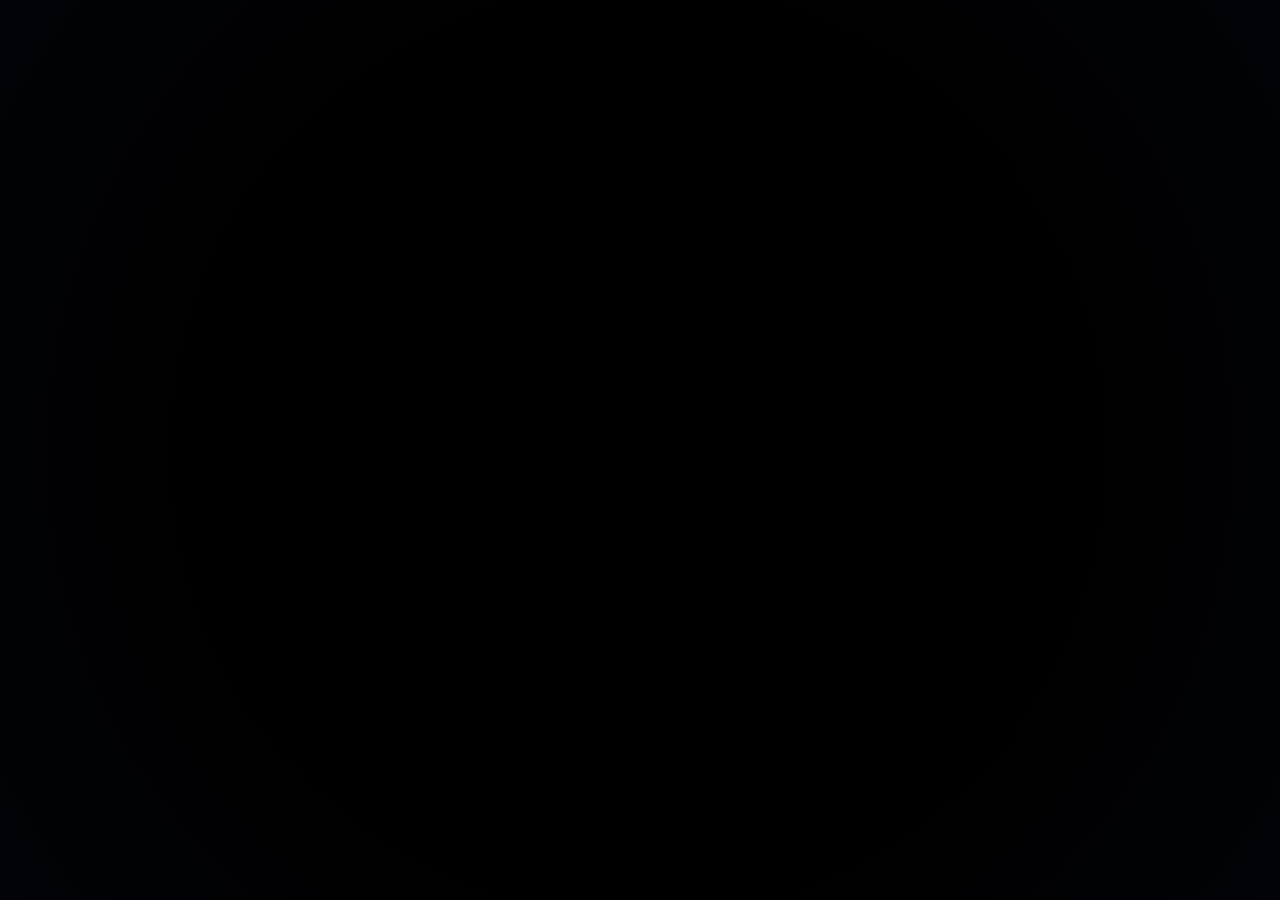
==== index.html @ 06624ea6 "feat: tambahkan root dan docs support untuk GitHub Pages" ====
<!DOCTYPE html>
<html lang="id">
<head>
  <meta charset="UTF-8">
  <meta name="viewport" content="width=device-width, initial-scale=1.0">
  <title>SISTEM SIBENKA - Projek Kepemimpinan</title>
  <link rel="preconnect" href="https://fonts.googleapis.com">
  <link rel="preconnect" href="https://fonts.gstatic.com" crossorigin>
  <link href="https://fonts.googleapis.com/css2?family=Outfit:wght@300;400;500;600;700;800&family=Plus+Jakarta+Sans:wght@300;400;500;600;700&display=swap" rel="stylesheet">
  <style>
    :root {
      --primary: #38bdf8;
      --primary-glow: rgba(56, 189, 248, 0.45);
      --secondary: #818cf8;
      --bg-dark: #030712;
      --bg-card: rgba(15, 23, 42, 0.8);
      --border-card: rgba(255, 255, 255, 0.12);
      --text-main: #f8fafc;
      --text-muted: #94a3b8;
    }

    * {
      margin: 0;
      padding: 0;
      box-sizing: border-box;
      -webkit-font-smoothing: antialiased;
    }

    body {
      background-color: var(--bg-dark);
      color: var(--text-main);
      font-family: 'Plus Jakarta Sans', sans-serif;
      width: 100vw;
      height: 100vh;
      overflow: hidden;
      user-select: none;
    }

    /* ============================================================
       LAYER ANIMASI VIDEO LAYAR PENUH
       ============================================================ */
    #video-splash-screen {
      position: fixed;
      inset: 0;
      width: 100vw;
      height: 100vh;
      z-index: 10;
      background: #000000;
      overflow: hidden;
      display: flex;
      align-items: center;
      justify-content: center;
      transition: opacity 0.6s cubic-bezier(0.16, 1, 0.3, 1), transform 0.6s cubic-bezier(0.16, 1, 0.3, 1);
    }

    #video-splash-screen.hidden {
      opacity: 0;
      transform: scale(0.96);
      pointer-events: none;
    }

    .fullscreen-video {
      position: absolute;
      inset: 0;
      width: 100vw;
      height: 100vh;
      object-fit: cover; /* Full layar monitor tanpa sisa */
      object-position: center center;
      display: block;
      background: #000;
      pointer-events: none; /* Cegah browser default click-to-pause */
    }

    /* Ambient Video Overlay untuk Kedalaman */
    .video-ambient-overlay {
      position: absolute;
      inset: 0;
      pointer-events: none;
      background: radial-gradient(circle at center, transparent 60%, rgba(3, 7, 18, 0.45) 100%);
      z-index: 2;
    }

    /* ============================================================
       HALAMAN MENU UTAMA (FUTURISTIK DENGAN 2 BUTTON)
       ============================================================ */
    #menu-screen {
      position: fixed;
      inset: 0;
      width: 100vw;
      height: 100vh;
      z-index: 50;
      display: flex;
      flex-direction: column;
      align-items: center;
      justify-content: center;
      background: radial-gradient(circle at 50% 20%, #1e1b4b 0%, #0c0f1d 45%, #05070d 100%);
      opacity: 0;
      transform: scale(0.96);
      pointer-events: none;
      transition: opacity 0.6s cubic-bezier(0.16, 1, 0.3, 1), transform 0.6s cubic-bezier(0.16, 1, 0.3, 1);
      padding: 24px;
    }

    #menu-screen.active {
      opacity: 1;
      transform: scale(1);
      pointer-events: auto;
    }

    .menu-content {
      position: relative;
      z-index: 5;
      max-width: 960px;
      width: 100%;
      display: flex;
      flex-direction: column;
      align-items: center;
      text-align: center;
    }

    .menu-header {
      margin-bottom: 36px;
    }

    .menu-badge {
      display: inline-flex;
      align-items: center;
      gap: 8px;
      padding: 5px 16px;
      border-radius: 999px;
      background: rgba(129, 140, 248, 0.15);
      border: 1px solid rgba(129, 140, 248, 0.35);
      color: #a5b4fc;
      font-size: 0.82rem;
      font-weight: 700;
      letter-spacing: 0.08em;
      text-transform: uppercase;
      margin-bottom: 12px;
    }

    .menu-title {
      font-family: 'Outfit', sans-serif;
      font-size: 2.8rem;
      font-weight: 800;
      letter-spacing: -0.02em;
      line-height: 1.1;
      background: linear-gradient(135deg, #ffffff 0%, #cbd5e1 45%, #818cf8 100%);
      -webkit-background-clip: text;
      -webkit-text-fill-color: transparent;
      margin-bottom: 10px;
    }

    .menu-subtitle {
      font-size: 1rem;
      color: var(--text-muted);
      max-width: 580px;
      margin: 0 auto;
      line-height: 1.5;
    }

    /* 2 Main Action Cards */
    .menu-actions-grid {
      display: grid;
      grid-template-columns: repeat(2, 1fr);
      gap: 24px;
      width: 100%;
      margin-bottom: 36px;
    }

    .action-card {
      position: relative;
      background: var(--bg-card);
      border: 1px solid var(--border-card);
      border-radius: 20px;
      padding: 30px 26px;
      text-align: left;
      cursor: pointer;
      backdrop-filter: blur(16px);
      box-shadow: 0 10px 30px rgba(0, 0, 0, 0.5);
      transition: all 0.35s cubic-bezier(0.16, 1, 0.3, 1);
      display: flex;
      flex-direction: column;
      justify-content: space-between;
      overflow: hidden;
    }

    .action-card::before {
      content: '';
      position: absolute;
      top: 0;
      left: 0;
      right: 0;
      height: 3px;
      background: linear-gradient(90deg, transparent, var(--card-color, #38bdf8), transparent);
      opacity: 0;
      transition: opacity 0.3s ease;
    }

    .action-card:hover {
      transform: translateY(-6px);
      border-color: rgba(255, 255, 255, 0.3);
      box-shadow: 0 20px 40px rgba(0, 0, 0, 0.6), 0 0 25px var(--card-glow, rgba(56, 189, 248, 0.35));
    }

    .action-card:hover::before {
      opacity: 1;
    }

    .action-card.card-blue {
      --card-color: #38bdf8;
      --card-glow: rgba(56, 189, 248, 0.35);
    }

    .action-card.card-indigo {
      --card-color: #818cf8;
      --card-glow: rgba(129, 140, 248, 0.35);
    }

    .card-icon-wrapper {
      width: 60px;
      height: 60px;
      border-radius: 16px;
      background: rgba(255, 255, 255, 0.05);
      border: 1px solid rgba(255, 255, 255, 0.1);
      display: flex;
      align-items: center;
      justify-content: center;
      margin-bottom: 18px;
      font-size: 1.75rem;
    }

    .card-title {
      font-family: 'Outfit', sans-serif;
      font-size: 1.45rem;
      font-weight: 700;
      color: #fff;
      margin-bottom: 6px;
      letter-spacing: -0.01em;
    }

    .card-desc {
      font-size: 0.9rem;
      color: var(--text-muted);
      line-height: 1.5;
      margin-bottom: 22px;
    }

    .card-btn-inline {
      display: inline-flex;
      align-items: center;
      gap: 10px;
      font-family: 'Outfit', sans-serif;
      font-size: 0.92rem;
      font-weight: 600;
      color: #fff;
      padding: 9px 18px;
      border-radius: 12px;
      background: rgba(255, 255, 255, 0.07);
      border: 1px solid rgba(255, 255, 255, 0.12);
      align-self: flex-start;
      transition: all 0.25s ease;
    }

    .action-card:hover .card-btn-inline {
      background: var(--card-color, #38bdf8);
      color: #040812;
      box-shadow: 0 0 20px var(--card-glow, rgba(56, 189, 248, 0.5));
    }

    /* Auto Return Countdown Bar */
    .menu-footer-bar {
      display: flex;
      flex-direction: column;
      align-items: center;
      gap: 12px;
    }

    .timer-container {
      display: flex;
      align-items: center;
      gap: 12px;
      background: rgba(15, 23, 42, 0.6);
      border: 1px solid rgba(255, 255, 255, 0.1);
      padding: 9px 18px;
      border-radius: 30px;
      backdrop-filter: blur(10px);
    }

    .timer-svg {
      width: 26px;
      height: 26px;
      transform: rotate(-90deg);
    }

    .timer-circle-bg {
      stroke: rgba(255, 255, 255, 0.15);
      stroke-width: 3;
      fill: none;
    }

    .timer-circle-prog {
      stroke: #38bdf8;
      stroke-width: 3;
      stroke-linecap: round;
      fill: none;
      stroke-dasharray: 75.4;
      stroke-dashoffset: 0;
      transition: stroke-dashoffset 1s linear;
    }

    .timer-text {
      font-size: 0.85rem;
      color: #cbd5e1;
    }

    .timer-text strong {
      color: #38bdf8;
      font-family: monospace;
      font-size: 0.95rem;
    }

    .back-to-splash-btn {
      background: transparent;
      border: none;
      color: #94a3b8;
      font-size: 0.85rem;
      cursor: pointer;
      text-decoration: underline;
      transition: color 0.2s ease;
    }

    .back-to-splash-btn:hover {
      color: #ffffff;
    }

    /* Modals */
    .modal-backdrop {
      position: fixed;
      inset: 0;
      background: rgba(0, 0, 0, 0.75);
      backdrop-filter: blur(16px);
      z-index: 100;
      display: flex;
      align-items: center;
      justify-content: center;
      padding: 24px;
      opacity: 0;
      pointer-events: none;
      transition: opacity 0.3s ease;
    }

    .modal-backdrop.open {
      opacity: 1;
      pointer-events: auto;
    }

    .modal-box {
      background: #0f172a;
      border: 1px solid rgba(255, 255, 255, 0.15);
      border-radius: 20px;
      max-width: 680px;
      width: 100%;
      max-height: 85vh;
      display: flex;
      flex-direction: column;
      overflow: hidden;
      box-shadow: 0 20px 50px rgba(0, 0, 0, 0.7), 0 0 30px rgba(56, 189, 248, 0.2);
      transform: translateY(20px);
      transition: transform 0.3s cubic-bezier(0.16, 1, 0.3, 1);
    }

    .modal-backdrop.open .modal-box {
      transform: translateY(0);
    }

    .modal-header {
      padding: 20px 28px;
      border-bottom: 1px solid rgba(255, 255, 255, 0.08);
      display: flex;
      align-items: center;
      justify-content: space-between;
      background: rgba(15, 23, 42, 0.95);
      position: sticky;
      top: 0;
      z-index: 10;
    }

    .modal-header-info {
      display: flex;
      align-items: center;
      gap: 12px;
    }

    .modal-header-icon {
      font-size: 1.5rem;
    }

    .modal-header-title {
      font-family: 'Outfit', sans-serif;
      font-size: 1.35rem;
      font-weight: 700;
      color: #fff;
    }

    .modal-close-btn {
      background: rgba(255, 255, 255, 0.08);
      border: 1px solid rgba(255, 255, 255, 0.12);
      color: #94a3b8;
      width: 34px;
      height: 34px;
      border-radius: 50%;
      cursor: pointer;
      display: flex;
      align-items: center;
      justify-content: center;
      font-size: 1.1rem;
      transition: all 0.2s ease;
    }

    .modal-close-btn:hover {
      background: rgba(239, 68, 68, 0.2);
      color: #f87171;
      border-color: #ef4444;
    }

    .modal-body {
      padding: 24px 28px;
      color: #cbd5e1;
      font-size: 0.95rem;
      line-height: 1.7;
      overflow-y: auto;
    }

    .desc-section {
      margin-bottom: 20px;
    }

    .desc-section-title {
      font-family: 'Outfit', sans-serif;
      font-size: 1.05rem;
      font-weight: 700;
      color: #7dd3fc;
      margin-bottom: 6px;
    }

    .desc-card-grid {
      display: grid;
      grid-template-columns: repeat(2, 1fr);
      gap: 12px;
      margin-top: 10px;
    }

    .desc-mini-card {
      background: rgba(255, 255, 255, 0.04);
      border: 1px solid rgba(255, 255, 255, 0.08);
      border-radius: 12px;
      padding: 12px 14px;
    }

    .desc-mini-title {
      font-weight: 600;
      color: #fff;
      font-size: 0.88rem;
      margin-bottom: 3px;
    }

    .desc-mini-text {
      font-size: 0.8rem;
      color: #94a3b8;
    }

    .modal-footer {
      padding: 16px 28px 20px;
      border-top: 1px solid rgba(255, 255, 255, 0.08);
      display: flex;
      justify-content: flex-end;
      gap: 12px;
      background: rgba(15, 23, 42, 0.95);
      position: sticky;
      bottom: 0;
    }

    .btn-secondary {
      padding: 9px 20px;
      border-radius: 10px;
      background: rgba(255, 255, 255, 0.08);
      border: 1px solid rgba(255, 255, 255, 0.15);
      color: #fff;
      font-weight: 600;
      cursor: pointer;
      font-size: 0.88rem;
    }

    .btn-primary-action {
      background: linear-gradient(135deg, #38bdf8, #2563eb);
      border: none;
      color: #fff;
      padding: 9px 20px;
      border-radius: 10px;
      font-weight: 600;
      font-size: 0.88rem;
      cursor: pointer;
    }

    /* Modal Viewer Khusus Website SIBENKA */
    .modal-box-website {
      background: #090d16;
      border: 1px solid rgba(255, 255, 255, 0.18);
      border-radius: 20px;
      width: 96vw;
      max-width: 1440px;
      height: 92vh;
      max-height: 94vh;
      display: flex;
      flex-direction: column;
      overflow: hidden;
      box-shadow: 0 25px 60px rgba(0, 0, 0, 0.8), 0 0 40px rgba(56, 189, 248, 0.25);
      transform: translateY(20px);
      transition: transform 0.3s cubic-bezier(0.16, 1, 0.3, 1);
    }

    .modal-backdrop.open .modal-box-website {
      transform: translateY(0);
    }

    .website-header-actions {
      display: flex;
      align-items: center;
      gap: 10px;
    }

    .website-action-pill {
      display: inline-flex;
      align-items: center;
      gap: 6px;
      padding: 7px 15px;
      border-radius: 9px;
      font-size: 0.84rem;
      font-weight: 600;
      cursor: pointer;
      text-decoration: none;
      transition: all 0.2s ease;
      white-space: nowrap;
    }

    .website-action-pill.btn-refresh {
      background: rgba(255, 255, 255, 0.08);
      border: 1px solid rgba(255, 255, 255, 0.15);
      color: #e2e8f0;
    }

    .website-action-pill.btn-refresh:hover {
      background: rgba(255, 255, 255, 0.18);
      color: #fff;
    }

    .website-action-pill.btn-external {
      background: rgba(56, 189, 248, 0.15);
      border: 1px solid rgba(56, 189, 248, 0.35);
      color: #7dd3fc;
    }

    .website-action-pill.btn-external:hover {
      background: rgba(56, 189, 248, 0.28);
      color: #fff;
    }

    .website-iframe-wrapper {
      flex: 1;
      width: 100%;
      height: 100%;
      position: relative;
      background: #020617;
      display: flex;
    }

    .website-iframe {
      width: 100%;
      height: 100%;
      border: none;
      display: block;
      background: #ffffff;
    }

    @keyframes spin {
      to { transform: rotate(360deg); }
    }

    @media (max-width: 768px) {
      .menu-actions-grid {
        grid-template-columns: 1fr;
        gap: 16px;
      }
      .desc-card-grid {
        grid-template-columns: 1fr;
      }
      .menu-title {
        font-size: 2.2rem;
      }
    }
  </style>
</head>
<body>

  <!-- ============================================================
       LAYER ANIMASI VIDEO PENUH (GOOGLE DRIVE)
       ============================================================ -->
  <main id="video-splash-screen">
    <video 
      id="splash-video" 
      class="fullscreen-video" 
      src="video/splash_video.mp4" 
      autoplay 
      loop 
      playsinline
    ></video>
    
    <div class="video-ambient-overlay"></div>
  </main>


  <!-- ============================================================
       LAYER 2: HALAMAN MENU UTAMA (FUTURISTIK DENGAN 2 BUTTON)
       ============================================================ -->
  <section id="menu-screen">
    <div class="menu-content">
      <div class="menu-header">
        <div class="menu-badge">
          ✨ Projek Kepemimpinan • PPG Calon Guru
        </div>
        <h1 class="menu-title">SISTEM SIBENKA</h1>
        <p class="menu-subtitle">
          Selamat datang di pusat informasi dan layanan Sistem Sibenka. Silakan pilih menu di bawah ini:
        </p>
      </div>

      <!-- 2 Main Action Cards -->
      <div class="menu-actions-grid">
        <!-- Card 1: DOKUMEN PERANCANGAN SIBENKA -->
        <div class="action-card card-indigo" onclick="bukaDokumenPerancangan()">
          <div>
            <div class="card-icon-wrapper" style="background: #ffffff; border: 2px solid rgba(129, 140, 248, 0.5); padding: 7px; box-shadow: 0 4px 18px rgba(0, 0, 0, 0.4), 0 0 15px rgba(129, 140, 248, 0.3);">
              <svg viewBox="0 0 48 48" style="width: 100%; height: 100%; display: block;" fill="none" xmlns="http://www.w3.org/2000/svg">
                <path d="M30 4H14C11.79 4 10 5.79 10 8V40C10 42.21 11.79 44 14 44H34C36.21 44 38 42.21 38 40V12L30 4Z" fill="#4285F4"/>
                <path d="M30 4V12H38L30 4Z" fill="#A1C2FA"/>
                <rect x="16" y="20" width="16" height="2.5" rx="1.25" fill="#FFFFFF"/>
                <rect x="16" y="26" width="16" height="2.5" rx="1.25" fill="#FFFFFF"/>
                <rect x="16" y="32" width="10" height="2.5" rx="1.25" fill="#FFFFFF"/>
              </svg>
            </div>
            <h2 class="card-title">DOKUMEN PERANCANGAN SIBENKA</h2>
            <p class="card-desc">
              Menu ini memuat dokumen resmi perancangan sistem SIBENKA yang mencakup latar belakang, analisis kebutuhan bengkel, alur sirkulasi alat, dan spesifikasi teknis proyek di SMK Negeri 3 Yogyakarta.
            </p>
          </div>
          <div class="card-btn-inline">
            <span>Buka Dokumen</span>
            <span style="font-size: 1.1rem;">↗</span>
          </div>
        </div>

        <!-- Card 2: Sibenka -->
        <div class="action-card card-blue" onclick="bukaWebsiteSibenka()">
          <div>
            <div class="card-icon-wrapper" style="background: #ffffff; border: 2px solid rgba(56, 189, 248, 0.5); padding: 6px; box-shadow: 0 4px 18px rgba(0, 0, 0, 0.4), 0 0 15px rgba(56, 189, 248, 0.3);">
              <img src="images/sibenka_logo.png" alt="Logo SIBENKA" style="width: 100%; height: 100%; object-fit: contain; display: block;" onerror="this.onerror=null; this.src='images/sibenka_logo.png';">
            </div>
            <h2 class="card-title">SIBENKA</h2>
            <p class="card-desc">
              Sistem Inventaris Bengkel SKAGATA (SIBENKA) adalah solusi berbasis web untuk mengatasi pengelolaan manual di SMK Negeri 3 Yogyakarta. Sistem ini mencegah kesalahan pencatatan, kehilangan dokumen, duplikasi data, serta kesulitan penelusuran riwayat peminjaman dan pengembalian alat bengkel yang sebelumnya menggunakan buku besar dan formulir kertas.
            </p>
          </div>
          <div class="card-btn-inline">
            <span>Kunjungi Website</span>
            <span style="font-size: 1.1rem;">→</span>
          </div>
        </div>
      </div>

      <!-- Footer Countdown Timer 30 Detik -->
      <div class="menu-footer-bar">
        <div class="timer-container" id="timer-box">
          <svg class="timer-svg" viewBox="0 0 28 28">
            <circle class="timer-circle-bg" cx="14" cy="14" r="12"></circle>
            <circle class="timer-circle-prog" id="timer-progress" cx="14" cy="14" r="12"></circle>
          </svg>
          <span class="timer-text">
            Otomatis kembali ke video dalam <strong id="timer-counter">30</strong> detik jika tidak memilih
          </span>
        </div>

        <button class="back-to-splash-btn" onclick="backToSplash()">
          ← Kembali ke Video Sekarang
        </button>
      </div>
    </div>
  </section>


  <!-- ============================================================
       MODAL 1: DESKRIPSI SISTEM (DARI DATABASE)
       ============================================================ -->
  <div class="modal-backdrop" id="modal-deskripsi" onclick="closeModalOnBackdrop(event)">
    <div class="modal-box">
      <div class="modal-header">
        <div class="modal-header-info">
          <div class="modal-header-icon">📑</div>
          <div class="modal-header-title">Deskripsi SISTEM SIBENKA</div>
        </div>
        <button class="modal-close-btn" onclick="closeDeskripsiModal()" title="Tutup Modal">&times;</button>
      </div>

      <div class="modal-body">
        <div class="desc-section">
          <div class="desc-section-title">📌 Mengenai Sistem Sibenka</div>
          <p>
            Sibenka merupakan inisiatif sistem digital inovatif yang dikembangkan sebagai bagian dari Projek Kepemimpinan mahasiswa Pendidikan Profesi Guru (PPG). Sistem ini dirancang untuk memfasilitasi pendataan, kolaborasi, dan visualisasi capaian pembelajaran serta kepemimpinan di lingkungan pendidikan.
          </p>
        </div>

        <div class="desc-section">
          <div class="desc-section-title">🎯 Tujuan & Urgensi Proyek</div>
          <p>
            Proyek ini bertujuan mengintegrasikan kepemimpinan transformasional dengan teknologi tepat guna. Dengan Sibenka, seluruh proses pemantauan, koordinasi tim, dan publikasi hasil proyek dapat diakses secara transparan, terstruktur, dan efisien oleh pemangku kepentingan maupun masyarakat luas.
          </p>
        </div>

        <div class="desc-section">
          <div class="desc-section-title">⭐ Fitur-Fitur Unggulan</div>
          <div class="desc-card-grid">
                          <div class="desc-mini-card">
                <div class="desc-mini-title">⚡ Antarmuka Interaktif</div>
                <div class="desc-mini-text">Desain modern, responsif, dan mudah dioperasikan di semua perangkat.</div>
              </div>
                          <div class="desc-mini-card">
                <div class="desc-mini-title">📊 Visualisasi Dokumentasi</div>
                <div class="desc-mini-text">Galeri foto dan video aktivitas aksi nyata yang terarsip secara sistematis.</div>
              </div>
                          <div class="desc-mini-card">
                <div class="desc-mini-title">🤝 Ruang Kolaborasi</div>
                <div class="desc-mini-text">Wadah sinergi antarmahasiswa PPG, guru pamong, dan sekolah mitra.</div>
              </div>
                          <div class="desc-mini-card">
                <div class="desc-mini-title">🔒 Terintegrasi Cloud</div>
                <div class="desc-mini-text">Akses penyimpanan awan terintegrasi untuk stabilitas data jangka panjang.</div>
              </div>
                      </div>
        </div>

        <div class="desc-section" style="margin-top: 18px;">
          <div class="desc-section-title">📍 Sumber Dokumentasi & Berkas</div>
          <p style="font-size: 0.88rem; color: #94a3b8;">
            Tersimpan di tautan resmi proyek:
            <br>
            <a href="https://sibenka-skagata.onrender.com" target="_blank" rel="noopener noreferrer" style="color: #38bdf8; text-decoration: underline; word-break: break-all;">
              https://sibenka-skagata.onrender.com
            </a>
          </p>
        </div>
      </div>

      <div class="modal-footer">
        <button class="btn-secondary" onclick="closeDeskripsiModal()">Tutup</button>
        <button class="btn-primary-action" onclick="closeDeskripsiModal(); bukaWebsiteSibenka();">Lanjut ke Website →</button>
      </div>
    </div>
  </div>


  <!-- ============================================================
       MODAL 2: VIEWER LIVE WEBSITE SIBENKA (DALAM HALAMAN YANG SAMA)
       ============================================================ -->
  <div class="modal-backdrop" id="modal-website" onclick="closeWebsiteModalOnBackdrop(event)">
    <div class="modal-box-website">
      <div class="modal-header">
        <div class="modal-header-info">
          <div class="modal-header-icon" style="display: flex; align-items: center;">
            <img src="images/sibenka_logo.png" alt="Logo SIBENKA" style="width: 28px; height: 28px; object-fit: contain;" onerror="this.onerror=null; this.src='images/sibenka_logo.png';">
          </div>
          <span class="modal-header-title">SIBENKA - SMKN 3 Yogyakarta</span>
        </div>

        <div class="website-header-actions">
          <a href="https://sibenka-skagata.onrender.com/login" target="_blank" rel="noopener noreferrer" class="website-action-pill btn-external" title="Buka di Tab Baru">
            <span>↗</span>
            <span>Tab Baru</span>
          </a>
          <button class="modal-close-btn" onclick="closeWebsiteModal()" title="Tutup">&times;</button>
        </div>
      </div>

      <div class="website-iframe-wrapper">
        <div id="iframe-loading-spinner" style="position: absolute; inset: 0; display: flex; flex-direction: column; align-items: center; justify-content: center; background: #0b1120; z-index: 5; color: #94a3b8; gap: 12px;">
          <div style="width: 40px; height: 40px; border: 3px solid rgba(56, 189, 248, 0.2); border-top-color: #38bdf8; border-radius: 50%; animation: spin 0.8s linear infinite;"></div>
          <div style="font-size: 0.88rem; font-weight: 500; color: #cbd5e1;">Memuat SIBENKA...</div>
        </div>

        <iframe 
          id="website-iframe"
          class="website-iframe"
          src="about:blank"
          title="Login Sibenka SKAGATA"
          allow="fullscreen; clipboard-read; clipboard-write; geolocation"
          onload="hideIframeSpinner()"
        ></iframe>
      </div>
    </div>
  </div>


  <!-- ============================================================
       LOGIKA JAVASCRIPT: VIDEO SPLASH & MENU PORTAL
       ============================================================ -->
  <script>
    const videoSplashScreen = document.getElementById('video-splash-screen');
    const splashVideo = document.getElementById('splash-video');
    const menuScreen = document.getElementById('menu-screen');
    const timerCounterEl = document.getElementById('timer-counter');
    const timerProgressEl = document.getElementById('timer-progress');
    const modalDeskripsi = document.getElementById('modal-deskripsi');
    const modalWebsite = document.getElementById('modal-website');
    const websiteIframe = document.getElementById('website-iframe');

    const SIBENKA_EMBED_URL = (window.location.hostname === '127.0.0.1' || window.location.hostname === 'localhost') 
      ? "/sibenka-frame" 
      : "https://sibenka-skagata.onrender.com/login";
    const SIBENKA_EXTERNAL_URL = 'https://sibenka-skagata.onrender.com/login';
    const DOKUMEN_PERANCANGAN_URL = 'https://docs.google.com/document/d/1KYF85vYHHSbtpii6nArvjxIEWYdUqCBBxVW2GLn7PUk/edit?usp=sharing';

    function bukaDokumenPerancangan() {
      window.open(DOKUMEN_PERANCANGAN_URL, '_blank', 'noopener,noreferrer');
    }

    let isMenuOpen = false;
    let isVideoPlaying = false;

    // Timeout Pengaturan dari Database (default 30 Detik)
    const IDLE_TIMEOUT_SECONDS = 30;
    const CIRCLE_CIRCUMFERENCE = 75.4; // 2 * PI * 12
    let secondsRemaining = IDLE_TIMEOUT_SECONDS;
    let menuTimerInterval = null;

    function init() {
      // Inisialisasi video playback
      initVideoPlayback();

      // Keyboard Event: Tekan ENTER untuk Masuk ke Menu, ESC untuk menutup modal/kembali
      window.addEventListener('keydown', handleKeyNavigation);

      // Event listener user interaction di menu untuk reset timer
      ['mousemove', 'touchstart', 'scroll'].forEach(evt => {
        menuScreen.addEventListener(evt, handleUserActivityOnMenu, { passive: true });
      });
    }

    // ============================================================
    // PEMUTARAN VIDEO & SUARA (ANTI-JEDA / BULLETPROOF PLAYBACK)
    // ============================================================
    function initVideoPlayback() {
      if (!splashVideo) return;

      splashVideo.volume = 1.0;
      splashVideo.muted = false;

      // Fungsi untuk mengaktifkan suara saat ada interaksi fisik pengguna
      const enableAudio = () => {
        if (!splashVideo) return;
        if (splashVideo.muted) {
          splashVideo.muted = false;
          splashVideo.volume = 1.0;
          splashVideo.play().catch(err => {
            console.warn('Browser blocked audio playback:', err);
            // Jika browser menolak audio sebelum interaksi penuh, pertahankan pemutaran
            splashVideo.muted = true;
            splashVideo.play().catch(() => {});
          });
        }
      };

      // Dengarkan interaksi fisik pengguna yang sah (BUKAN mousemove agar tidak dijeda browser)
      ['pointerdown', 'keydown', 'click', 'touchstart'].forEach(evt => {
        window.addEventListener(evt, enableAudio, { passive: true });
      });

      // PENGAMAN 1: Cegah video terhenti sendiri (auto-resume jika dijeda saat splash aktif)
      splashVideo.addEventListener('pause', () => {
        if (!isMenuOpen) {
          setTimeout(() => {
            if (!isMenuOpen && splashVideo.paused) {
              splashVideo.play().catch(() => {
                splashVideo.muted = true;
                splashVideo.play().catch(() => {});
              });
            }
          }, 30);
        }
      });

      // PENGAMAN 2: Pastikan looping mulus tanpa macet di akhir durasi video
      splashVideo.addEventListener('ended', () => {
        if (!isMenuOpen) {
          splashVideo.currentTime = 0;
          splashVideo.play().catch(() => {});
        }
      });

      // Mulai putar video saat halaman dimuat
      const playPromise = splashVideo.play();
      if (playPromise !== undefined) {
        playPromise.then(() => {
          isVideoPlaying = true;
        }).catch(() => {
          // Jika browser menolak autoplay dengan audio di awal,
          // putar dulu dalam mode muted agar video TIDAK macet / terjeda.
          // Suara otomatis aktif saat user menekan keyboard / klik.
          splashVideo.muted = true;
          splashVideo.play().then(() => {
            isVideoPlaying = true;
          }).catch(e => console.log('Autoplay fallback error:', e));
        });
      }
    }

    // ============================================================
    // NAVIGASI MENU & PERPINDAHAN LAYAR
    // ============================================================
    function openMenuScreen() {
      if (isMenuOpen) return;

      isMenuOpen = true;

      // Jeda video saat menu terbuka
      if (splashVideo) {
        splashVideo.pause();
      }

      // Sembunyikan layar video
      videoSplashScreen.classList.add('hidden');

      // Tampilkan menu
      menuScreen.classList.add('active');
      startMenuCountdown();
    }

    function backToSplash() {
      if (!isMenuOpen) return;

      isMenuOpen = false;
      stopMenuCountdown();

      // Tutup modal jika terbuka
      closeDeskripsiModal();
      closeWebsiteModal();

      // Sembunyikan menu
      menuScreen.classList.remove('active');

      // Tampilkan kembali video
      videoSplashScreen.classList.remove('hidden');

      // Lanjutkan pemutaran video dengan suara ON
      if (splashVideo) {
        splashVideo.muted = false;
        splashVideo.volume = 1.0;
        splashVideo.play().catch(e => {
          console.log('Resume video error, fallback to muted:', e);
          splashVideo.muted = true;
          splashVideo.play().catch(() => {});
        });
      }
    }

    // ============================================================
    // TIMER AUTO-RETURN KE VIDEO (30 DETIK)
    // ============================================================
    function startMenuCountdown() {
      stopMenuCountdown();
      secondsRemaining = IDLE_TIMEOUT_SECONDS;
      updateTimerDisplay();

      menuTimerInterval = setInterval(() => {
        // Jangan kurangi timer jika user sedang aktif membaca modal deskripsi atau membuka website
        if ((modalDeskripsi && modalDeskripsi.classList.contains('open')) ||
            (modalWebsite && modalWebsite.classList.contains('open'))) {
          return;
        }

        secondsRemaining--;
        updateTimerDisplay();

        if (secondsRemaining <= 0) {
          stopMenuCountdown();
          backToSplash();
        }
      }, 1000);
    }

    function stopMenuCountdown() {
      if (menuTimerInterval) {
        clearInterval(menuTimerInterval);
        menuTimerInterval = null;
      }
    }

    function resetMenuCountdown() {
      if (isMenuOpen) {
        secondsRemaining = IDLE_TIMEOUT_SECONDS;
        updateTimerDisplay();
      }
    }

    function updateTimerDisplay() {
      if (timerCounterEl) {
        timerCounterEl.textContent = secondsRemaining;
      }

      if (timerProgressEl) {
        const progressFraction = (IDLE_TIMEOUT_SECONDS - secondsRemaining) / IDLE_TIMEOUT_SECONDS;
        const offset = CIRCLE_CIRCUMFERENCE * progressFraction;
        timerProgressEl.style.strokeDashoffset = offset;

        if (secondsRemaining <= 10) {
          timerProgressEl.style.stroke = '#f43f5e';
        } else {
          timerProgressEl.style.stroke = '#38bdf8';
        }
      }
    }

    let activityDebounce = null;
    function handleUserActivityOnMenu() {
      if (!isMenuOpen) return;
      if (activityDebounce) return;
      activityDebounce = setTimeout(() => {
        if (secondsRemaining < (IDLE_TIMEOUT_SECONDS - 5)) {
          resetMenuCountdown();
        }
        activityDebounce = null;
      }, 800);
    }

    // ============================================================
    // INTERAKSI KEYBOARD (ENTER & ESC)
    // ============================================================
    function handleKeyNavigation(e) {
      if (e.key === 'Enter') {
        if (!isMenuOpen) {
          e.preventDefault();
          openMenuScreen();
        }
      } else if (e.key === 'Escape') {
        if (modalWebsite && modalWebsite.classList.contains('open')) {
          closeWebsiteModal();
        } else if (modalDeskripsi && modalDeskripsi.classList.contains('open')) {
          closeDeskripsiModal();
        } else if (isMenuOpen) {
          backToSplash();
        }
      }
    }

    // ============================================================
    // MODAL 1: DESKRIPSI SISTEM
    // ============================================================
    function openDeskripsiModal() {
      modalDeskripsi.classList.add('open');
    }

    function closeDeskripsiModal() {
      modalDeskripsi.classList.remove('open');
      resetMenuCountdown();
    }

    function closeModalOnBackdrop(e) {
      if (e.target === modalDeskripsi) {
        closeDeskripsiModal();
      }
    }

    // ============================================================
    // MODAL 2: VIEWER WEBSITE SIBENKA (DI HALAMAN YANG SAMA)
    // ============================================================
    function bukaWebsiteSibenka() {
      openWebsiteModal();
    }

    function hideIframeSpinner() {
      const spinner = document.getElementById('iframe-loading-spinner');
      if (spinner && websiteIframe && websiteIframe.src && websiteIframe.src !== 'about:blank') {
        spinner.style.display = 'none';
      }
    }

    function showIframeSpinner() {
      const spinner = document.getElementById('iframe-loading-spinner');
      if (spinner) {
        spinner.style.display = 'flex';
      }
    }

    function openWebsiteModal() {
      if (!modalWebsite) return;
      modalWebsite.classList.add('open');

      if (websiteIframe && (!websiteIframe.src || websiteIframe.src === 'about:blank' || !websiteIframe.src.includes('sibenka-frame'))) {
        showIframeSpinner();
        websiteIframe.src = SIBENKA_EMBED_URL;
      }
    }

    function closeWebsiteModal() {
      if (!modalWebsite) return;
      modalWebsite.classList.remove('open');
      resetMenuCountdown();
    }

    function closeWebsiteModalOnBackdrop(e) {
      if (e.target === modalWebsite) {
        closeWebsiteModal();
      }
    }

    function refreshWebsiteIframe() {
      if (websiteIframe) {
        showIframeSpinner();
        websiteIframe.src = SIBENKA_EMBED_URL;
      }
    }

    // Inisialisasi saat DOM siap
    document.addEventListener('DOMContentLoaded', init);
  </script>
</body>
</html>
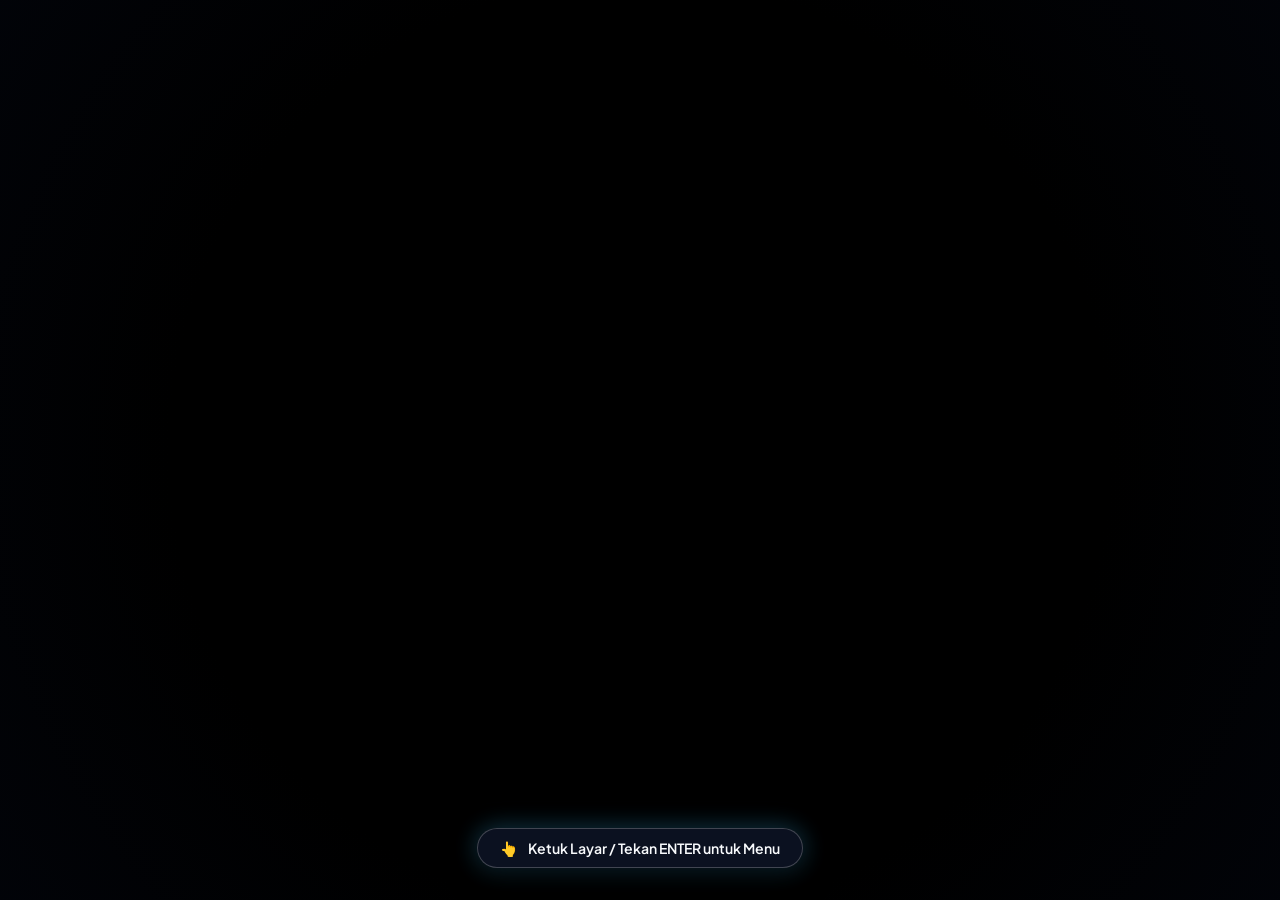
==== commit a80818eb: "feat: optimasi tampilan responsif untuk smartphone (HP) dan tap to enter" ====
--- a/index.html
+++ b/index.html
@@ -2,7 +2,7 @@
 <html lang="id">
 <head>
   <meta charset="UTF-8">
-  <meta name="viewport" content="width=device-width, initial-scale=1.0">
+  <meta name="viewport" content="width=device-width, initial-scale=1.0, maximum-scale=5.0, viewport-fit=cover">
   <title>SISTEM SIBENKA - Projek Kepemimpinan</title>
   <link rel="preconnect" href="https://fonts.googleapis.com">
   <link rel="preconnect" href="https://fonts.gstatic.com" crossorigin>
@@ -32,8 +32,10 @@
       font-family: 'Plus Jakarta Sans', sans-serif;
       width: 100vw;
       height: 100vh;
+      height: 100dvh;
       overflow: hidden;
       user-select: none;
+      -webkit-tap-highlight-color: transparent;
     }
 
     /* ============================================================
@@ -44,12 +46,14 @@
       inset: 0;
       width: 100vw;
       height: 100vh;
+      height: 100dvh;
       z-index: 10;
       background: #000000;
       overflow: hidden;
       display: flex;
       align-items: center;
       justify-content: center;
+      cursor: pointer;
       transition: opacity 0.6s cubic-bezier(0.16, 1, 0.3, 1), transform 0.6s cubic-bezier(0.16, 1, 0.3, 1);
     }
 
@@ -88,6 +92,7 @@
       inset: 0;
       width: 100vw;
       height: 100vh;
+      height: 100dvh;
       z-index: 50;
       display: flex;
       flex-direction: column;
@@ -99,6 +104,10 @@
       pointer-events: none;
       transition: opacity 0.6s cubic-bezier(0.16, 1, 0.3, 1), transform 0.6s cubic-bezier(0.16, 1, 0.3, 1);
       padding: 24px;
+      overflow-y: auto;
+      overflow-x: hidden;
+      -webkit-overflow-scrolling: touch;
+      box-sizing: border-box;
     }
 
     #menu-screen.active {
@@ -116,6 +125,7 @@
       flex-direction: column;
       align-items: center;
       text-align: center;
+      margin: auto 0;
     }
 
     .menu-header {
@@ -586,16 +596,168 @@
       to { transform: rotate(360deg); }
     }
 
+    /* Floating Tap Hint di Splash Screen (Mobile Friendly) */
+    .splash-tap-hint {
+      position: absolute;
+      bottom: 32px;
+      left: 50%;
+      transform: translateX(-50%);
+      z-index: 5;
+      display: inline-flex;
+      align-items: center;
+      gap: 10px;
+      background: rgba(15, 23, 42, 0.78);
+      backdrop-filter: blur(14px);
+      -webkit-backdrop-filter: blur(14px);
+      border: 1px solid rgba(255, 255, 255, 0.22);
+      border-radius: 999px;
+      padding: 10px 22px;
+      color: #f8fafc;
+      font-size: 0.88rem;
+      font-weight: 600;
+      box-shadow: 0 10px 30px rgba(0, 0, 0, 0.6), 0 0 25px rgba(56, 189, 248, 0.35);
+      animation: pulseTap 2.4s infinite ease-in-out;
+      pointer-events: none;
+      white-space: nowrap;
+    }
+
+    @keyframes pulseTap {
+      0%, 100% {
+        transform: translateX(-50%) translateY(0) scale(1);
+        box-shadow: 0 10px 30px rgba(0, 0, 0, 0.6), 0 0 25px rgba(56, 189, 248, 0.35);
+      }
+      50% {
+        transform: translateX(-50%) translateY(-5px) scale(1.03);
+        box-shadow: 0 14px 35px rgba(0, 0, 0, 0.7), 0 0 35px rgba(56, 189, 248, 0.55);
+      }
+    }
+
+    /* ============================================================
+       RESPONSIF SMARTPHONE / TABLET (HP FRIENDLY)
+       ============================================================ */
     @media (max-width: 768px) {
+      body {
+        height: 100dvh;
+      }
+      #video-splash-screen {
+        height: 100dvh;
+      }
+      .splash-tap-hint {
+        bottom: 24px;
+        padding: 8px 16px;
+        font-size: 0.8rem;
+        gap: 8px;
+        max-width: 90vw;
+      }
+      #menu-screen {
+        height: 100dvh;
+        padding: 24px 16px 36px;
+        justify-content: flex-start;
+      }
+      .menu-content {
+        margin: auto 0;
+        width: 100%;
+        max-width: 100%;
+      }
+      .menu-header {
+        margin-bottom: 20px;
+      }
+      .menu-badge {
+        font-size: 0.75rem;
+        padding: 4px 12px;
+        margin-bottom: 10px;
+      }
+      .menu-title {
+        font-size: 1.85rem;
+        margin-bottom: 8px;
+      }
+      .menu-subtitle {
+        font-size: 0.88rem;
+        line-height: 1.45;
+        padding: 0 4px;
+      }
       .menu-actions-grid {
         grid-template-columns: 1fr;
-        gap: 16px;
+        gap: 14px;
+        margin-bottom: 20px;
       }
       .desc-card-grid {
         grid-template-columns: 1fr;
       }
+      .action-card {
+        padding: 18px 16px;
+        border-radius: 16px;
+      }
+      .card-icon-wrapper {
+        width: 48px;
+        height: 48px;
+        border-radius: 12px;
+        margin-bottom: 12px;
+      }
+      .card-title {
+        font-size: 1.15rem;
+        margin-bottom: 6px;
+      }
+      .card-desc {
+        font-size: 0.82rem;
+        line-height: 1.45;
+        margin-bottom: 16px;
+      }
+      .card-btn-inline {
+        width: 100%;
+        justify-content: center;
+        padding: 10px 16px;
+        border-radius: 10px;
+        font-size: 0.85rem;
+      }
+      .menu-countdown-container {
+        padding: 6px 14px;
+        font-size: 0.78rem;
+        gap: 8px;
+      }
+      .modal-box-website {
+        width: 100vw;
+        height: 100dvh;
+        max-height: 100dvh;
+        border-radius: 0;
+        border: none;
+      }
+      .modal-box {
+        width: 95vw;
+        max-height: 88dvh;
+        border-radius: 16px;
+      }
+      .modal-header {
+        padding: 12px 16px;
+      }
+      .modal-header-title {
+        font-size: 0.95rem;
+        max-width: 180px;
+        overflow: hidden;
+        text-overflow: ellipsis;
+        white-space: nowrap;
+      }
+      .modal-body {
+        padding: 16px 14px;
+      }
+    }
+
+    @media (max-width: 480px) {
       .menu-title {
-        font-size: 2.2rem;
+        font-size: 1.6rem;
+      }
+      .menu-subtitle {
+        font-size: 0.82rem;
+      }
+      .card-title {
+        font-size: 1.05rem;
+      }
+      .card-desc {
+        font-size: 0.78rem;
+      }
+      .splash-tap-hint {
+        font-size: 0.75rem;
+        padding: 7px 14px;
       }
     }
   </style>
@@ -605,7 +767,7 @@
   <!-- ============================================================
        LAYER ANIMASI VIDEO PENUH (GOOGLE DRIVE)
        ============================================================ -->
-  <main id="video-splash-screen">
+  <main id="video-splash-screen" onclick="openMenuScreen()" role="button" tabindex="0" aria-label="Buka Menu Utama">
     <video 
       id="splash-video" 
       class="fullscreen-video" 
@@ -613,9 +775,16 @@
       autoplay 
       loop 
       playsinline
+      webkit-playsinline
+      muted
     ></video>
     
     <div class="video-ambient-overlay"></div>
+
+    <div class="splash-tap-hint">
+      <span class="tap-hint-icon">👆</span>
+      <span class="tap-hint-text">Ketuk Layar / Tekan ENTER untuk Menu</span>
+    </div>
   </main>
 
 
@@ -848,7 +1017,7 @@
       window.addEventListener('keydown', handleKeyNavigation);
 
       // Event listener user interaction di menu untuk reset timer
-      ['mousemove', 'touchstart', 'scroll'].forEach(evt => {
+      ['mousemove', 'touchstart', 'touchmove', 'scroll', 'click'].forEach(evt => {
         menuScreen.addEventListener(evt, handleUserActivityOnMenu, { passive: true });
       });
     }
@@ -939,6 +1108,7 @@
 
       // Tampilkan menu
       menuScreen.classList.add('active');
+      menuScreen.scrollTop = 0;
       startMenuCountdown();
     }
 
@@ -954,6 +1124,7 @@
 
       // Sembunyikan menu
       menuScreen.classList.remove('active');
+      menuScreen.scrollTop = 0;
 
       // Tampilkan kembali video
       videoSplashScreen.classList.remove('hidden');
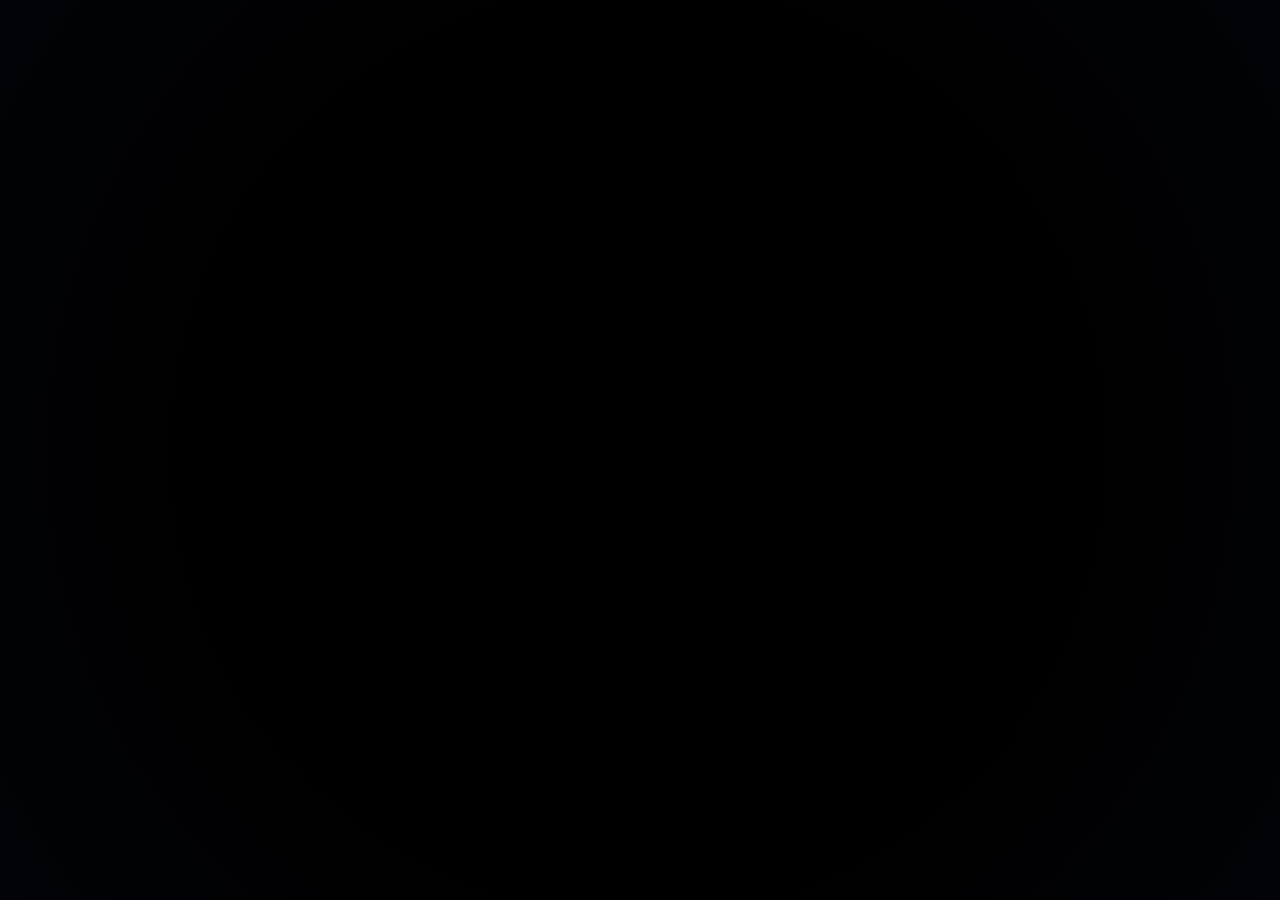
==== commit bddb9671: "fix: bersihkan tampilan splash screen tanpa teks hint" ====
--- a/index.html
+++ b/index.html
@@ -780,11 +780,6 @@
     ></video>
     
     <div class="video-ambient-overlay"></div>
-
-    <div class="splash-tap-hint">
-      <span class="tap-hint-icon">👆</span>
-      <span class="tap-hint-text">Ketuk Layar / Tekan ENTER untuk Menu</span>
-    </div>
   </main>
 
 
